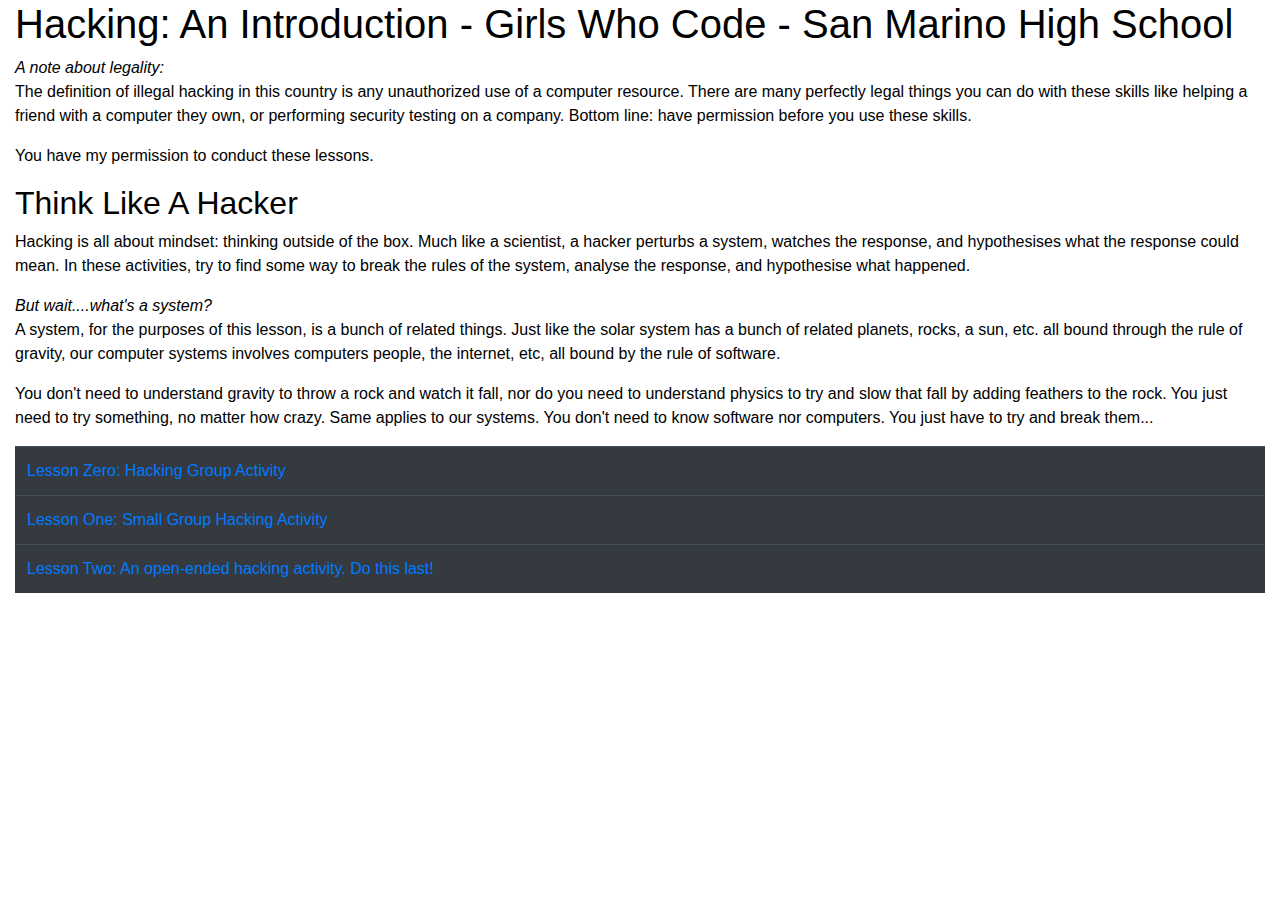
==== puzzles-2020/index.html @ dc3af037 "lestarch: adding responsive design elements" ====
<!DOCTYPE html>
<html lang="en">
<head>
    <meta charset="UTF-8">
    <title>GWC: A Hacking Activity</title>
    <link rel="stylesheet" href="https://stackpath.bootstrapcdn.com/bootstrap/4.5.2/css/bootstrap.min.css" integrity="sha384-JcKb8q3iqJ61gNV9KGb8thSsNjpSL0n8PARn9HuZOnIxN0hoP+VmmDGMN5t9UJ0Z" crossorigin="anonymous">
    <script src="https://stackpath.bootstrapcdn.com/bootstrap/4.5.2/js/bootstrap.min.js" integrity="sha384-B4gt1jrGC7Jh4AgTPSdUtOBvfO8shuf57BaghqFfPlYxofvL8/KUEfYiJOMMV+rV" crossorigin="anonymous"></script>
    <script src="https://code.jquery.com/jquery-3.5.1.slim.min.js" integrity="sha384-DfXdz2htPH0lsSSs5nCTpuj/zy4C+OGpamoFVy38MVBnE+IbbVYUew+OrCXaRkfj" crossorigin="anonymous"></script>
    <script src="https://cdn.jsdelivr.net/npm/popper.js@1.16.1/dist/umd/popper.min.js" integrity="sha384-9/reFTGAW83EW2RDu2S0VKaIzap3H66lZH81PoYlFhbGU+6BZp6G7niu735Sk7lN" crossorigin="anonymous"></script>
    <link rel="stylesheet" href="style.css">
    <meta name="viewport" content="width=device-width, initial-scale=1, shrink-to-fit=no">
</head>
<body>
<div class="container-fluid">
    <h1>Hacking: An Introduction - Girls Who Code - San Marino High School</h1>

    <em>A note about legality:</em>
    <p>The definition of illegal hacking in this country is any unauthorized use of a computer resource. There are many
    perfectly legal things you can do with these skills like helping a friend with a computer they own, or performing
    security testing on a company.  Bottom line: have permission before you use these skills.</p>

    <p>You have my permission to conduct these lessons.</p>

    <h2>Think Like A Hacker</h2>

    <p>Hacking is all about mindset: thinking outside of the box. Much like a scientist, a hacker perturbs a system,
    watches the response, and hypothesises what the response could mean. In these activities, try to find some way to
    break the rules of the system, analyse the response, and hypothesise what happened. </p>

    <em>But wait....what's a system?</em>
    <p>A system, for the purposes of this lesson, is a bunch of related things.  Just like the solar system has a bunch
    of related planets, rocks, a sun, etc. all bound through the rule of gravity, our computer systems involves
    computers people, the internet, etc, all bound by the rule of software.</p>

    <p>You don't need to understand gravity to throw a rock and watch it fall, nor do you need to understand physics to
    try and slow that fall by adding feathers to the rock.  You just need to try something, no matter how crazy. Same
    applies to our systems.  You don't need to know software nor computers.  You just have to try and break them...</p>

    <table class="table table-dark">
    <tr><td><a href="./lesson0.html">Lesson Zero: Hacking Group Activity</a></td></tr>
    <tr><td><a href="./lesson1.html">Lesson One: Small Group Hacking Activity</a></td></tr>
    <tr><td><a href="http://lestarch.github.io/gwc-puzzlebox/puzzle-ex/">
        Lesson Two: An open-ended hacking activity. Do this last!
    </a></td></tr>
    </table>
</div>
</body>
</html>
---- puzzles-2020/style.css ----
body {
    background: white;
    color: black;
}

.hint {
    background-color: #343a40;
    color: #343a40;
}

 .hint:hover {
    background-color: white;
    color: black;
}
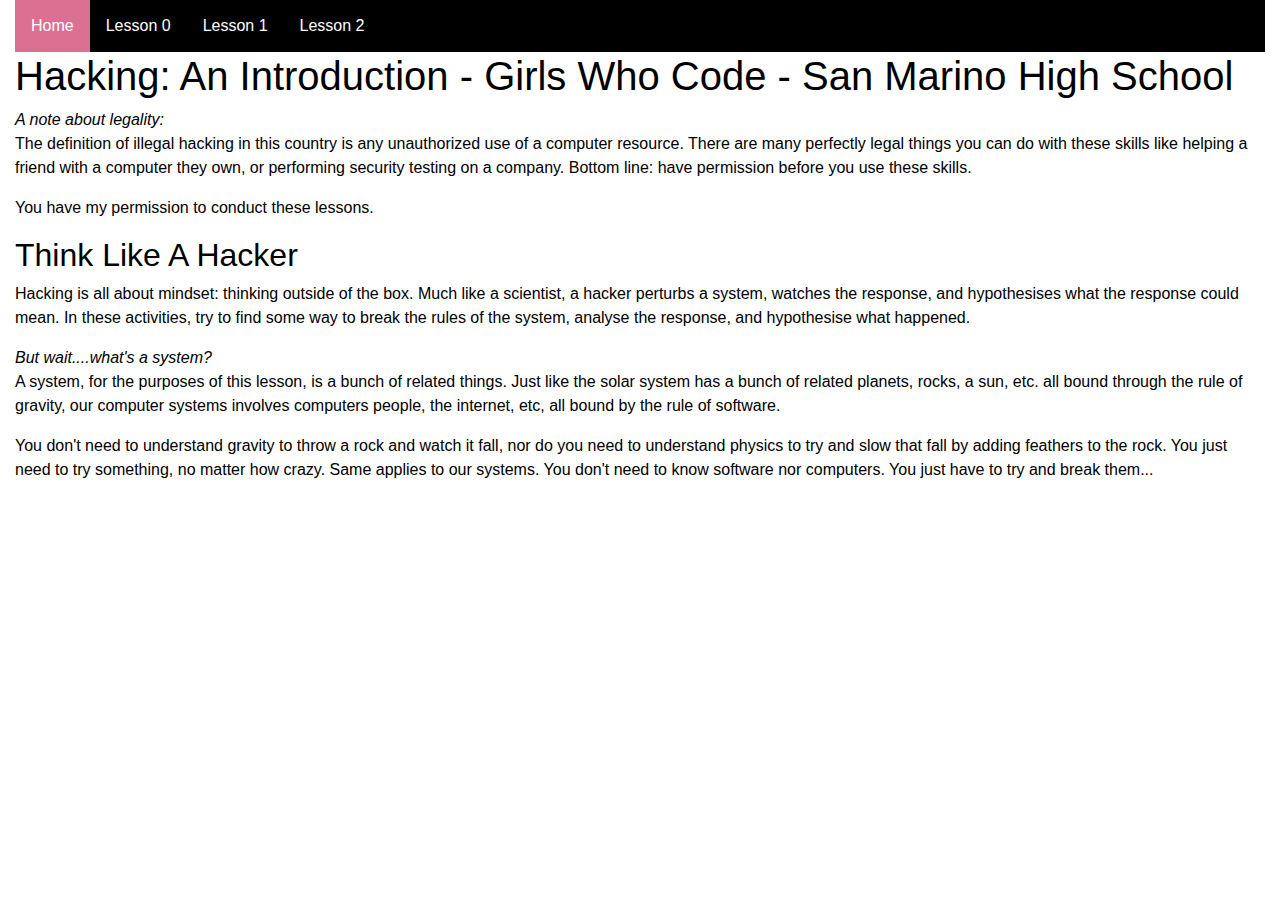
==== commit 5d2170aa: "Merge pull request #1 from pelmini/pelmini" ====
--- a/puzzles-2020/index.html
+++ b/puzzles-2020/index.html
@@ -1,5 +1,6 @@
 <!DOCTYPE html>
 <html lang="en">
+
 <head>
     <meta charset="UTF-8">
     <title>GWC: A Hacking Activity</title>
@@ -12,6 +13,13 @@
 </head>
 <body>
 <div class="container-fluid">
+    <!-- Navigation Bar -->
+    <ul>
+        <li><a class = "active" href="./index.html" style="color: #FFFFFF">Home</a></li>
+        <li><a href="./lesson0.html" style="color: #FFFFFF">Lesson 0</a></li>
+        <li><a href="./lesson1.html" style="color: #FFFFFF">Lesson 1</a></li>
+        <li><a href="http://lestarch.github.io/gwc-puzzlebox/puzzle-ex/" style="color: #FFFFFF">Lesson 2</a></li>
+    </ul>
     <h1>Hacking: An Introduction - Girls Who Code - San Marino High School</h1>
 
     <em>A note about legality:</em>
@@ -36,13 +44,6 @@
     try and slow that fall by adding feathers to the rock.  You just need to try something, no matter how crazy. Same
     applies to our systems.  You don't need to know software nor computers.  You just have to try and break them...</p>
 
-    <table class="table table-dark">
-    <tr><td><a href="./lesson0.html">Lesson Zero: Hacking Group Activity</a></td></tr>
-    <tr><td><a href="./lesson1.html">Lesson One: Small Group Hacking Activity</a></td></tr>
-    <tr><td><a href="http://lestarch.github.io/gwc-puzzlebox/puzzle-ex/">
-        Lesson Two: An open-ended hacking activity. Do this last!
-    </a></td></tr>
-    </table>
 </div>
 </body>
 </html>--- a/puzzles-2020/style.css
+++ b/puzzles-2020/style.css
@@ -1,6 +1,70 @@
 body {
     background: white;
     color: black;
+}
+ul {
+    list-style-type: none;
+    margin: 0;
+    padding: 0;
+    overflow: hidden;
+    background-color: black;
+}
+
+li {
+    float: left;
+}
+
+li a {
+    display: block;
+    color: white;
+    text-align: center;
+    padding: 14px 16px;
+    text-decoration: none;
+}
+
+li a:hover:not(.active) {
+    background-color: #555;
+    color: white;
+}
+
+li a.active {
+    background-color: #DB7093;
+    color: white;
+}
+
+.collapsible {
+    background-color: black;
+    color: white;
+    cursor: pointer;
+    padding: 18px;
+    width: 100%;
+    border: none;
+    margin-top: 5px;
+    text-align: left;
+    outline: none;
+    font-size: 20px;
+}
+
+.active, .collapsible:hover {
+    background-color: #DB7093;
+}
+
+
+.content {
+    padding: 0 18px;
+    max-height: 0;
+    color: white;
+    overflow: hidden;
+    transition: max-height 0.2s ease-out;
+    background-color: #808080;
+    margin-bottom: 10px;
+
+}
+
+.btn-danger {
+    color: #fff;
+    background-color: #FF69B4;
+    border-color: #FF69B4;
 }
 
 .hint {
